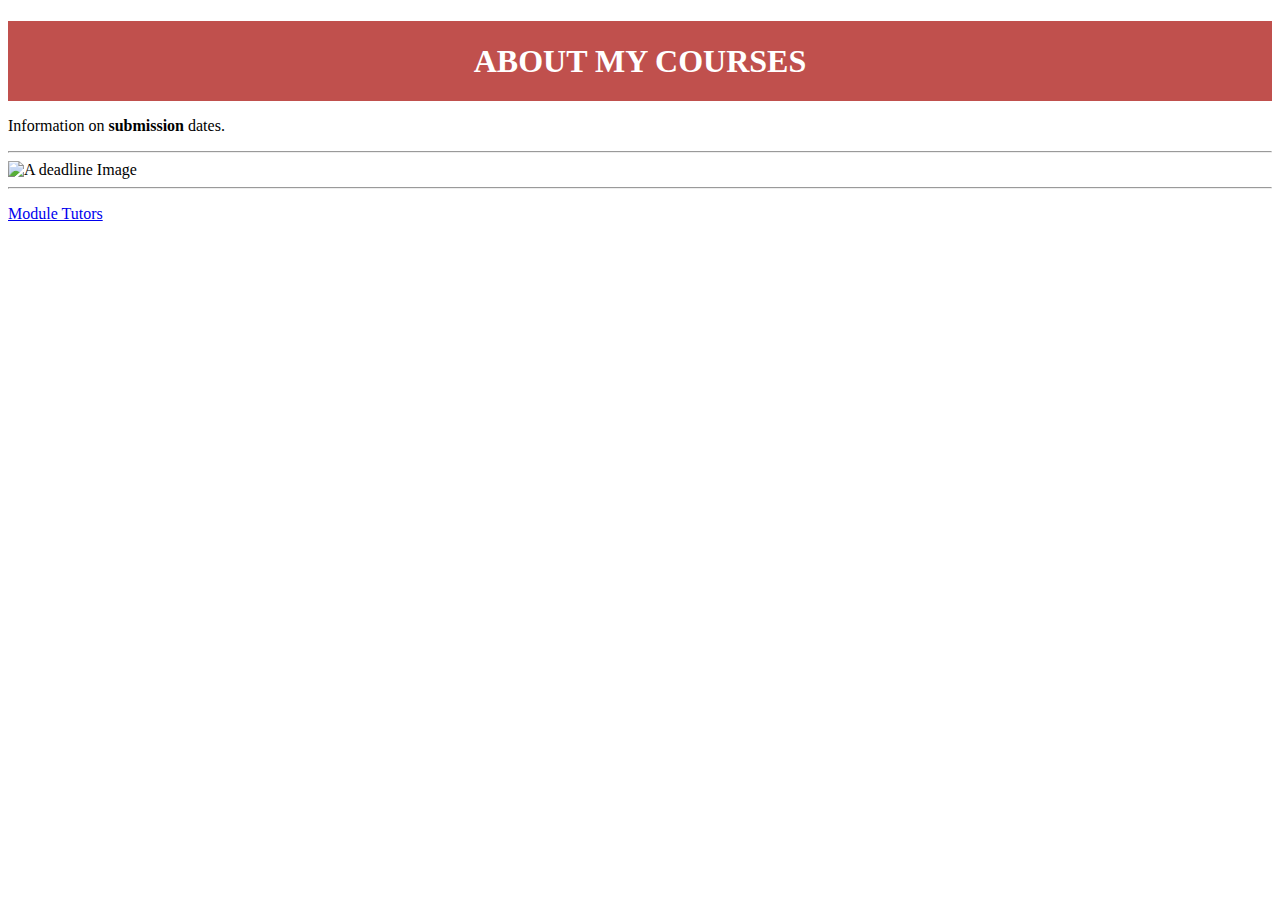
==== index.html @ 366fa25e "Semantic Tag with Style" ====
<!-- My First Webpage -->
<!DOCTYPE html>
<html lang="en">
  <head>
    <meta charset="UTF-8" />
    <meta http-equiv="X-UA-Compatible" content="IE=edge" />
    <meta name="viewport" content="width=device-width, initial-scale=1.0" />
    <title>My Submission Dates</title>
  </head>
  <body>
    <header
      style="
        height: 80px;
        background-color: #c0504d;
        color: white;
        text-align: center;
      "
    >
      <h1 style="line-height: 80px;">ABOUT MY COURSES</h1>
    </header>
    <p>Information on <b>submission</b> dates.</p>
    <hr />
    <img src="deadline.png" alt="A deadline Image" width="104" height="142" />
    <hr />
    <p><a href="moduleTutors.html">Module Tutors</a></p>
  </body>
</html>
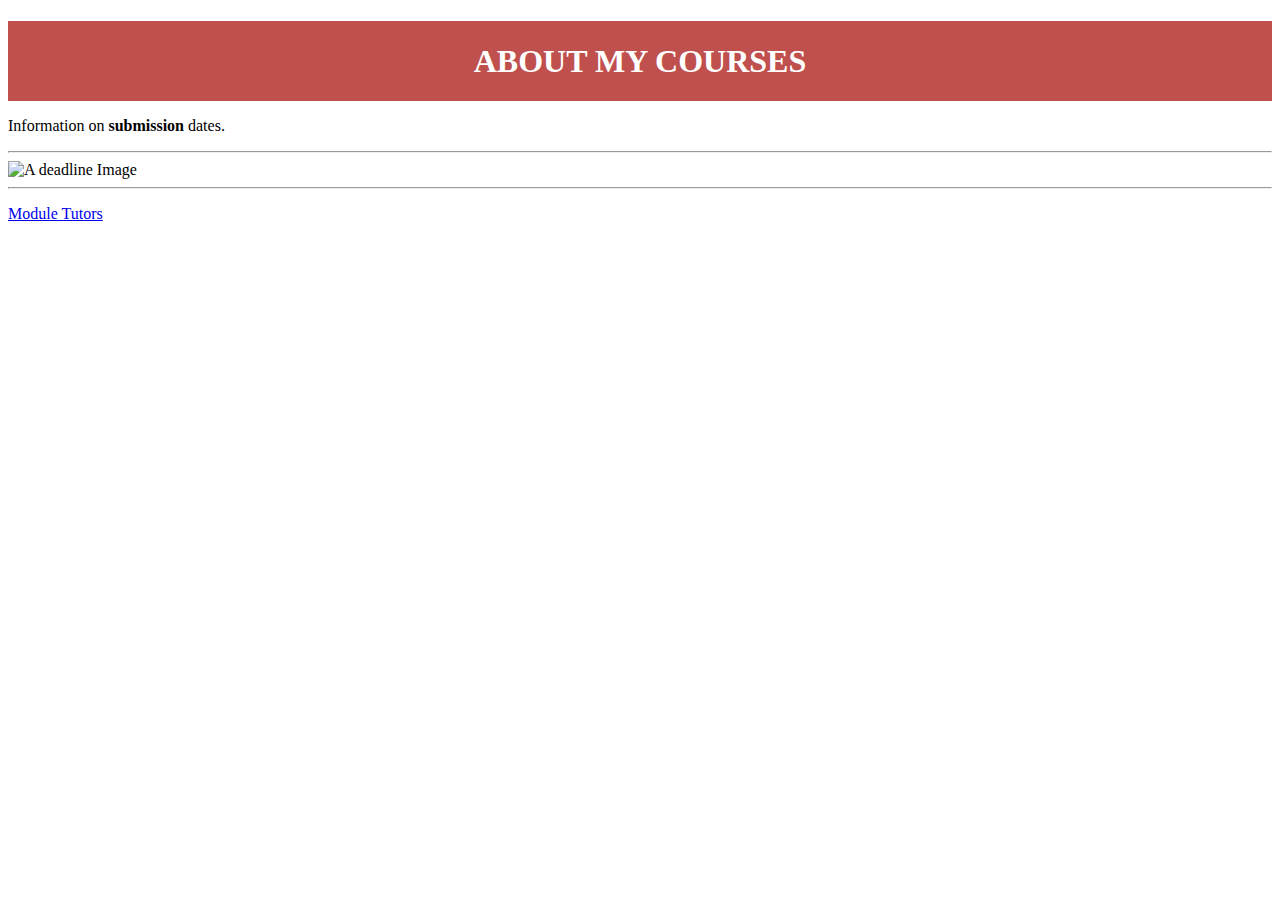
==== commit ae630fc9: "“Internal Stylesheet Example" ====
--- a/index.html
+++ b/index.html
@@ -7,16 +7,16 @@
     <meta name="viewport" content="width=device-width, initial-scale=1.0" />
     <title>My Submission Dates</title>
   </head>
-  <body>
-    <header
-      style="
-        height: 80px;
-        background-color: #c0504d;
+  <style type="text/css">
+    header{height: 80px;
+        background-color: #C0504D;
         color: white;
         text-align: center;
-      "
-    >
-      <h1 style="line-height: 80px;">ABOUT MY COURSES</h1>
+      }
+  </style>
+  <body>
+    <header>
+      <h1 style="line-height: 80px">ABOUT MY COURSES</h1>
     </header>
     <p>Information on <b>submission</b> dates.</p>
     <hr />
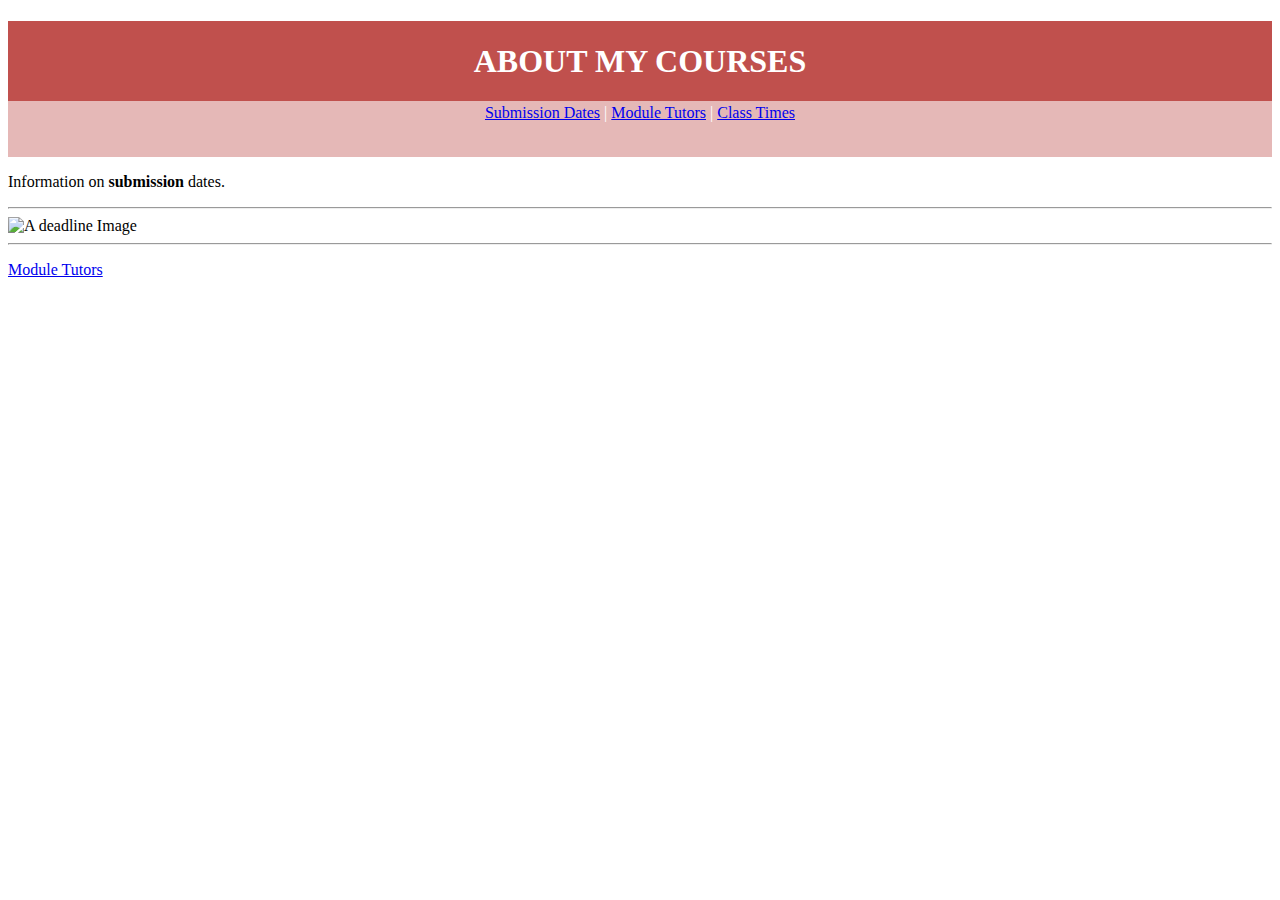
==== commit 30b81943: "Horizontal Navigation Area" ====
--- a/index.html
+++ b/index.html
@@ -8,16 +8,32 @@
     <title>My Submission Dates</title>
   </head>
   <style type="text/css">
-    header{height: 80px;
-        background-color: #C0504D;
-        color: white;
-        text-align: center;
-      }
+    header {
+      height: 80px;
+      background-color: #c0504d;
+      color: white;
+      text-align: center;
+    }
+    nav {
+      height: 50px;
+      background-color: #e5b8b7;
+      border-style: solid;
+      border-color: #e5b8b7;
+      color: white;
+      text-align: center;
+      line-gap-override: 50px;
+      
+    }
   </style>
   <body>
     <header>
       <h1 style="line-height: 80px">ABOUT MY COURSES</h1>
     </header>
+    <nav>
+      <a href="submissionDates.html">Submission Dates</a> |
+      <a href="moduleTutors.html">Module Tutors</a> |
+      <a href="Class_Times.html">Class Times</a>
+    </nav>
     <p>Information on <b>submission</b> dates.</p>
     <hr />
     <img src="deadline.png" alt="A deadline Image" width="104" height="142" />
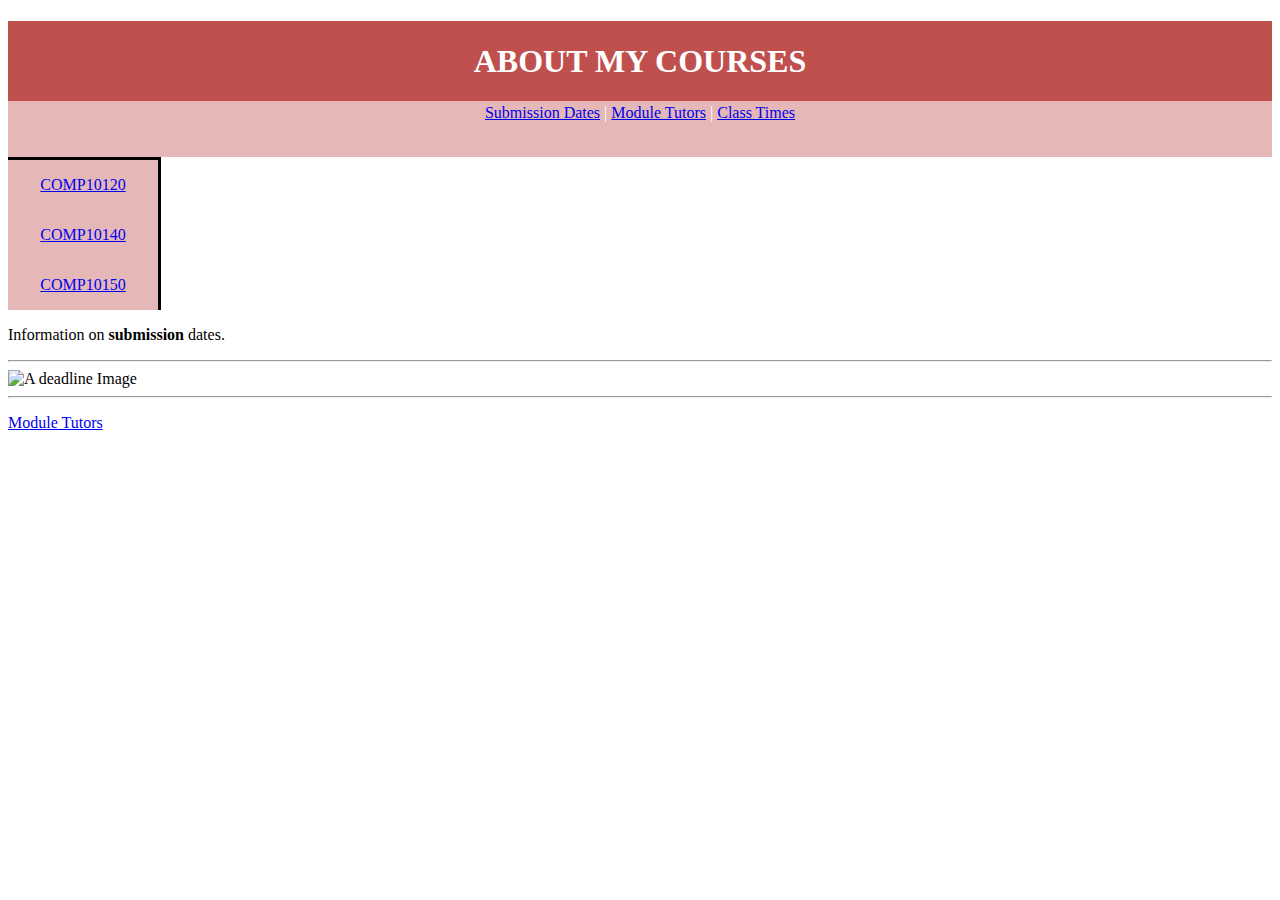
==== commit 7c1dacad: "Left Navigation Area" ====
--- a/index.html
+++ b/index.html
@@ -22,7 +22,15 @@
       color: white;
       text-align: center;
       line-gap-override: 50px;
+    }
+    aside {width: 150px;
+      background-color: #e5b8b7;
+      border-top-style: solid;
+      border-right-style: solid;
+      text-align: center;
+      line-height: 50px;
       
+
     }
   </style>
   <body>
@@ -34,6 +42,11 @@
       <a href="moduleTutors.html">Module Tutors</a> |
       <a href="Class_Times.html">Class Times</a>
     </nav>
+    <aside>
+      <a href="COMP10120.html">COMP10120</a>
+      <a href="COMP10140.html">COMP10140</a>
+      <a href="COMP10150.html">COMP10150</a>
+    </aside>
     <p>Information on <b>submission</b> dates.</p>
     <hr />
     <img src="deadline.png" alt="A deadline Image" width="104" height="142" />
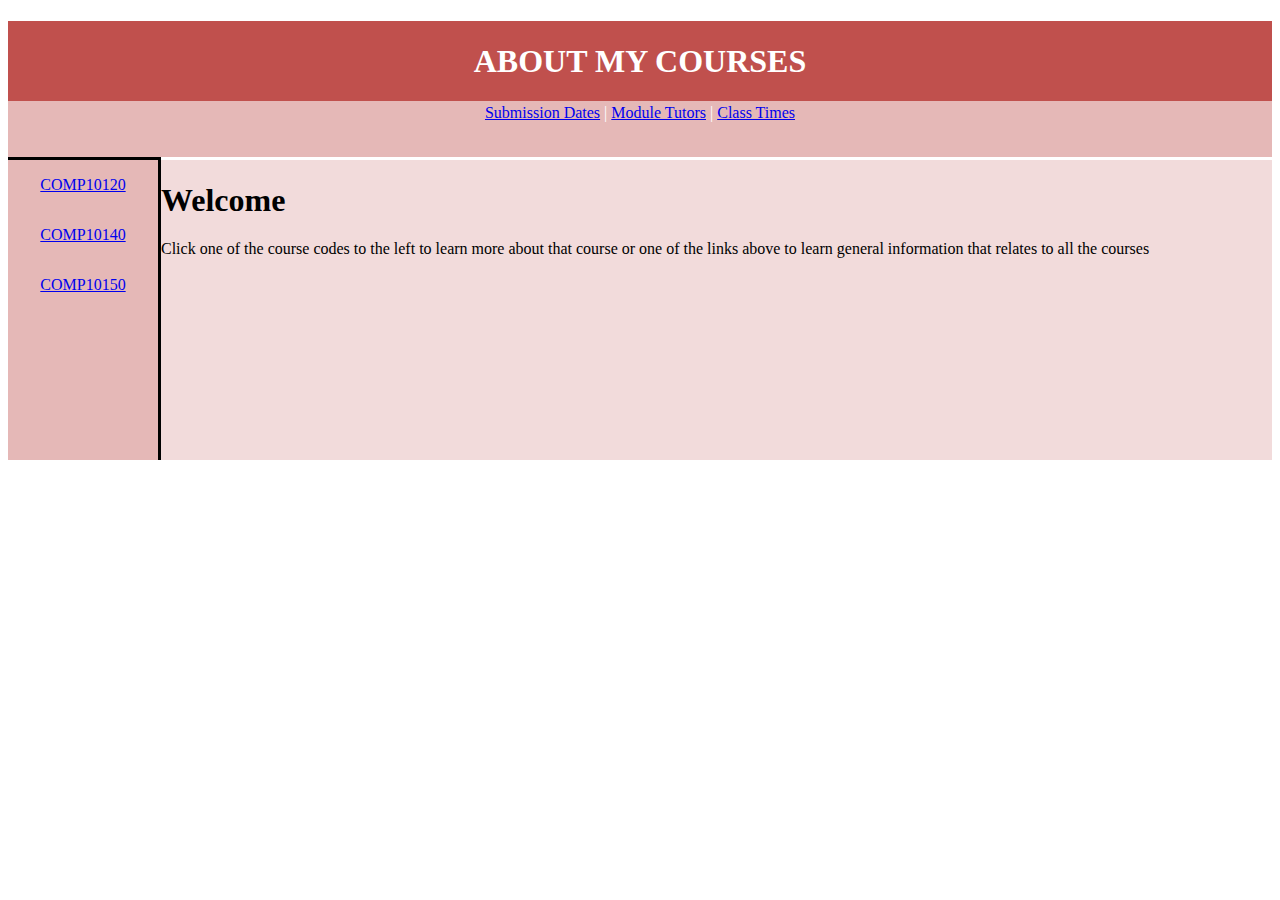
==== commit 3a916771: "Main Area" ====
--- a/index.html
+++ b/index.html
@@ -29,8 +29,15 @@
       border-right-style: solid;
       text-align: center;
       line-height: 50px;
-      
+      float: left;
+      height: 300px;
 
+    }
+    main {
+      background-color: #f2dbdb;
+      border-top-style: solid;
+      border-top-color: white;
+      height: 300px;
     }
   </style>
   <body>
@@ -47,10 +54,12 @@
       <a href="COMP10140.html">COMP10140</a>
       <a href="COMP10150.html">COMP10150</a>
     </aside>
-    <p>Information on <b>submission</b> dates.</p>
-    <hr />
-    <img src="deadline.png" alt="A deadline Image" width="104" height="142" />
-    <hr />
-    <p><a href="moduleTutors.html">Module Tutors</a></p>
+    <main>
+      <h1>Welcome</h1>
+      <p>Click one of the course codes to the left
+         to learn more about that course or one of the links above
+        to learn general information that relates to all the courses
+      </p>
+    </main>
   </body>
 </html>
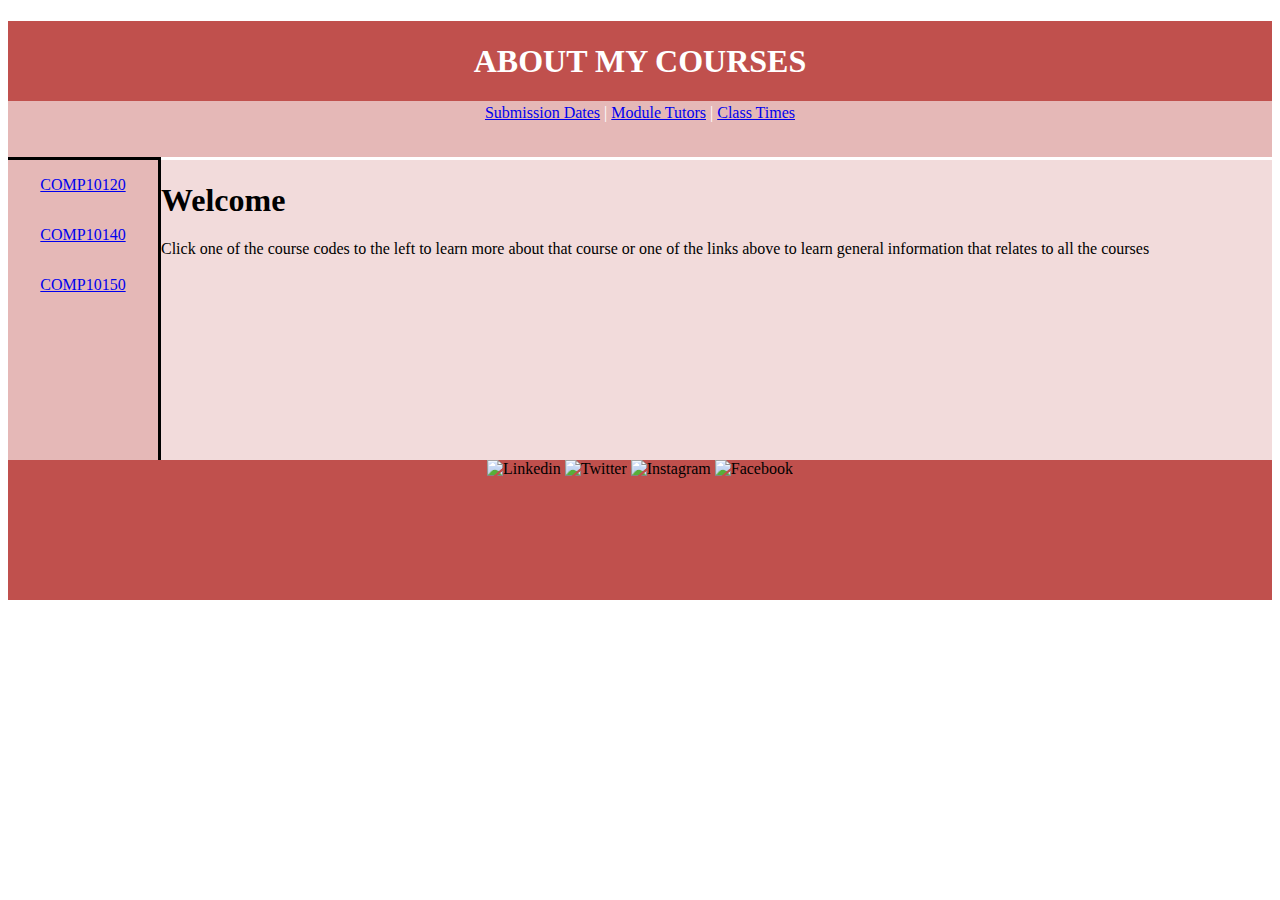
==== commit c43cfdfa: "Footer Area" ====
--- a/index.html
+++ b/index.html
@@ -39,6 +39,11 @@
       border-top-color: white;
       height: 300px;
     }
+    footer {
+      background-color: #c0504d;
+      height: 140px;
+      text-align: center;
+    }
   </style>
   <body>
     <header>
@@ -61,5 +66,12 @@
         to learn general information that relates to all the courses
       </p>
     </main>
+    <footer>
+      <img src="in.png" alt="Linkedin" >
+      <img src="index.jpeg" alt="Twitter">
+      <img src="insta.jpeg" alt="Instagram">
+      <img src="face.jpeg" alt="Facebook">
+
+    </footer>
   </body>
 </html>
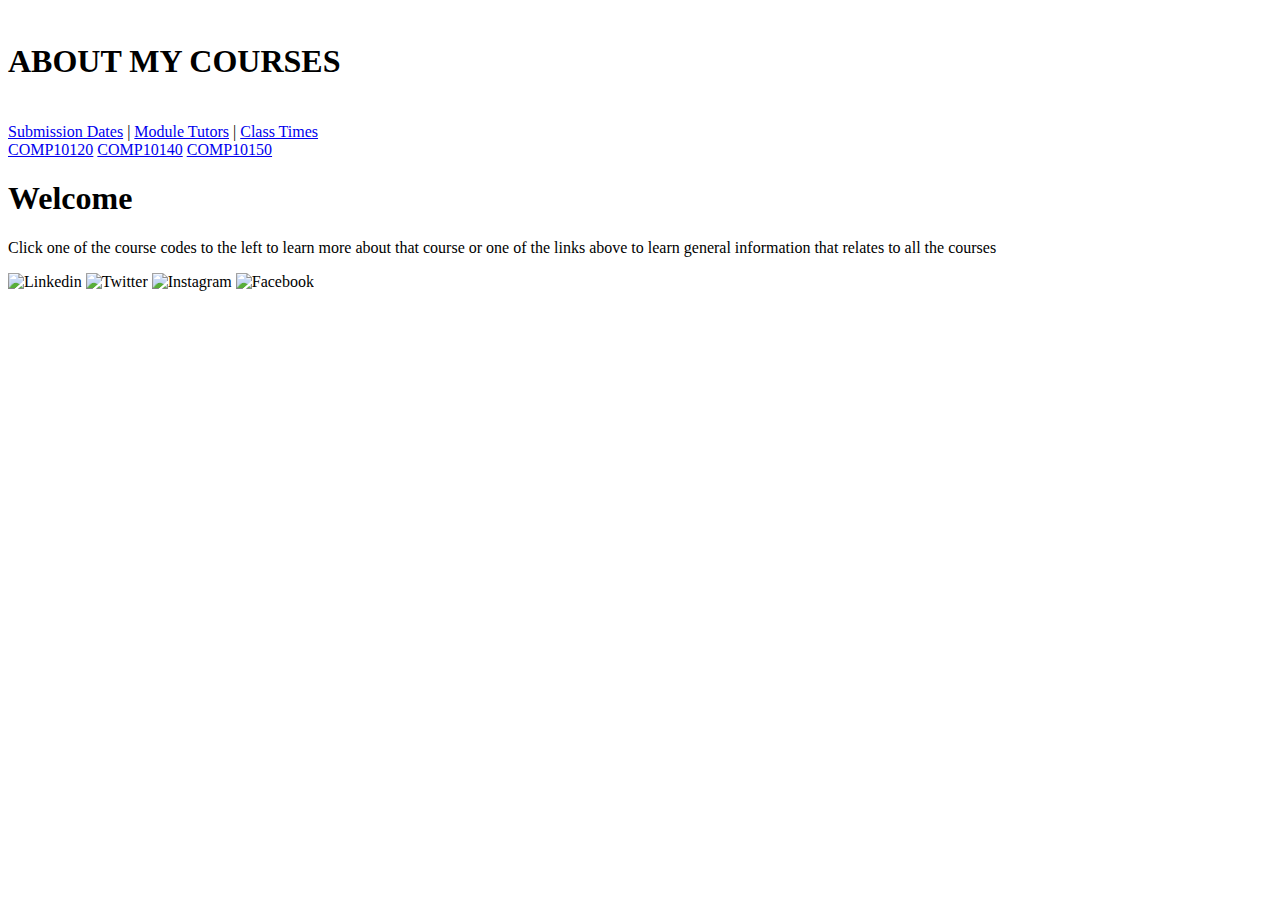
==== commit d217f749: "External Stylesheet" ====
--- a/index.html
+++ b/index.html
@@ -7,44 +7,7 @@
     <meta name="viewport" content="width=device-width, initial-scale=1.0" />
     <title>My Submission Dates</title>
   </head>
-  <style type="text/css">
-    header {
-      height: 80px;
-      background-color: #c0504d;
-      color: white;
-      text-align: center;
-    }
-    nav {
-      height: 50px;
-      background-color: #e5b8b7;
-      border-style: solid;
-      border-color: #e5b8b7;
-      color: white;
-      text-align: center;
-      line-gap-override: 50px;
-    }
-    aside {width: 150px;
-      background-color: #e5b8b7;
-      border-top-style: solid;
-      border-right-style: solid;
-      text-align: center;
-      line-height: 50px;
-      float: left;
-      height: 300px;
-
-    }
-    main {
-      background-color: #f2dbdb;
-      border-top-style: solid;
-      border-top-color: white;
-      height: 300px;
-    }
-    footer {
-      background-color: #c0504d;
-      height: 140px;
-      text-align: center;
-    }
-  </style>
+  <link rel="stylesheet" type="text/css" href="myStyle.css">
   <body>
     <header>
       <h1 style="line-height: 80px">ABOUT MY COURSES</h1>
